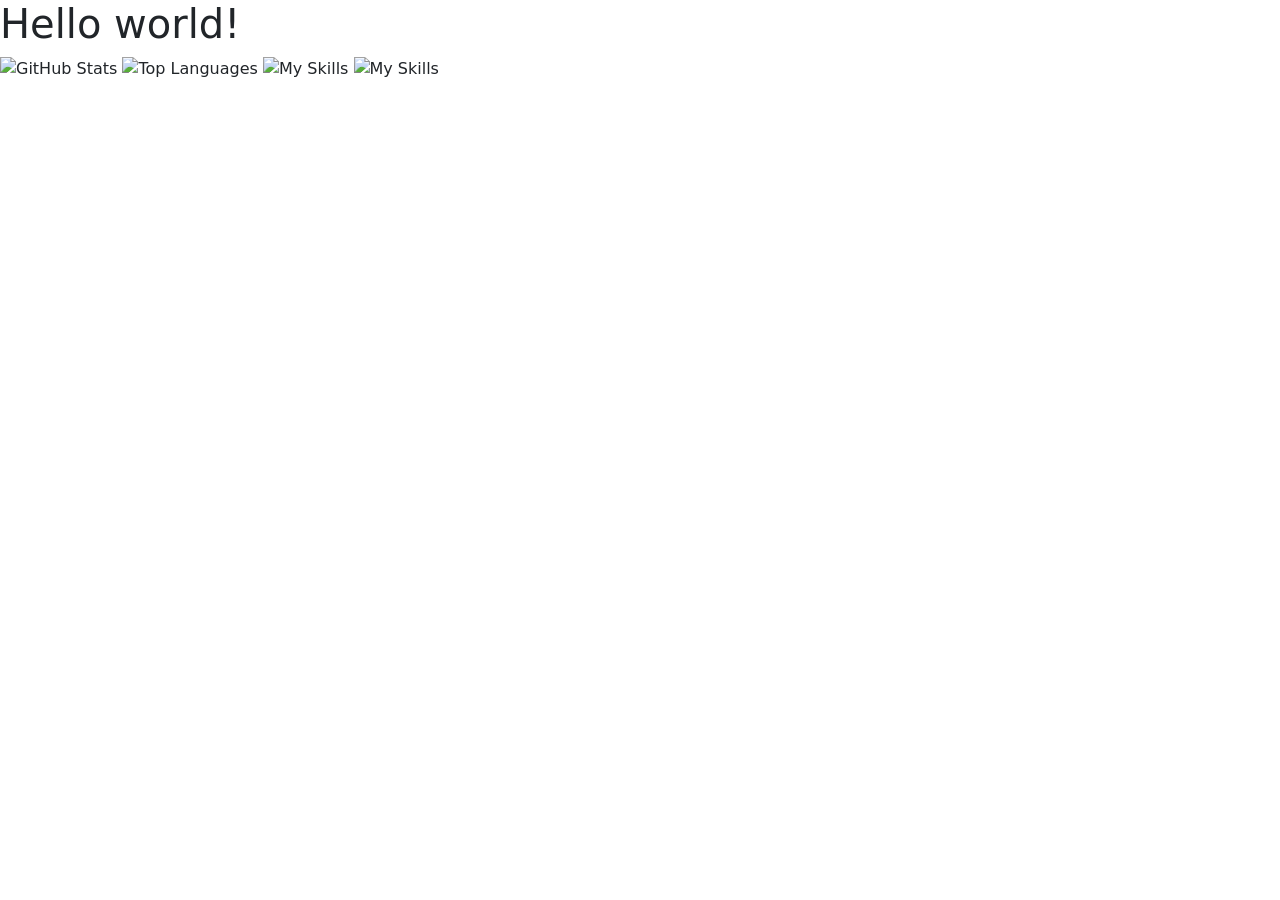
==== pelajaran-pilihan-rpl/finale/mycv.html @ e43d02e0 "include today lesson" ====
<!doctype html>
<html>
  <head>
    <meta charset="UTF-8" />
    <title>My Curriculum Vitae</title>
    <link href="https://cdn.jsdelivr.net/npm/bootstrap@5.3.8/dist/css/bootstrap.min.css" rel="stylesheet" integrity="sha384-sRIl4kxILFvY47J16cr9ZwB07vP4J8+LH7qKQnuqkuIAvNWLzeN8tE5YBujZqJLB" crossorigin="anonymous">
     <script src="https://cdn.jsdelivr.net/npm/bootstrap@5.3.8/dist/js/bootstrap.bundle.min.js" integrity="sha384-ENjdO4Dr2bkBIFxQpeoTz1HIcje39Wm4jDKdf19U8gI4ddQ3GYNS7NTKfAdVQSZe" crossorigin="anonymous"></script>
     <link href="https://cdn.jsdelivr.net/npm/tailwindcss@2.2.19/dist/tailwind.min.css" rel="stylesheet">
  </head>
  <body>
    <h1 class="text-3xl font-bold underline">
      Hello world!
    </h1>
    <img src="https://github-readme-stats-fast.vercel.app/api?username=arfshl&show=reviews,discussions_started,discussions_answered,prs_merged,prs_merged_percentage&show_icons=true&theme=transparent" alt="GitHub Stats" />
    <img src="https://github-readme-stats-fast.vercel.app/api/top-langs/?username=arfshl&layout=compact&theme=transparent" alt="Top Languages" />
    <img src="https://go-skill-icons.vercel.app/api/icons?i=linux,debian,ubuntu,redhat,windows,vscode,virtualbox,vmwareworkstation,qemu,bash,git,github,githubactions" alt="My Skills" />
    <img src="https://go-skill-icons.vercel.app/api/icons?i=docker,bsd,html,css,python,javascript" alt="My Skills" />
  </body>
  
</html>
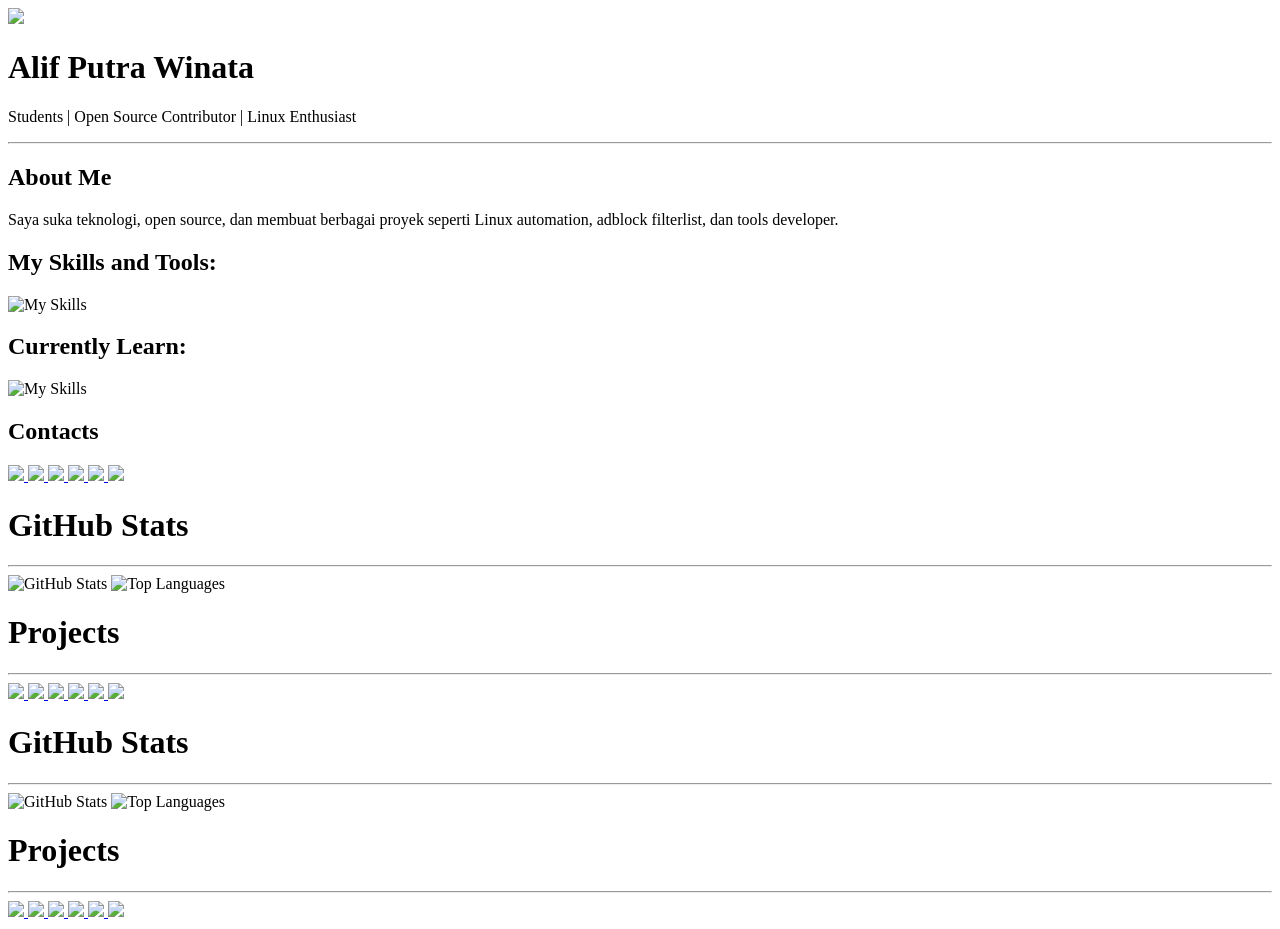
==== commit a7cb811c: "updating tasks" ====
--- a/pelajaran-pilihan-rpl/finale/mycv.html
+++ b/pelajaran-pilihan-rpl/finale/mycv.html
@@ -1,20 +1,216 @@
-<!doctype html>
-<html>
-  <head>
-    <meta charset="UTF-8" />
-    <title>My Curriculum Vitae</title>
-    <link href="https://cdn.jsdelivr.net/npm/bootstrap@5.3.8/dist/css/bootstrap.min.css" rel="stylesheet" integrity="sha384-sRIl4kxILFvY47J16cr9ZwB07vP4J8+LH7qKQnuqkuIAvNWLzeN8tE5YBujZqJLB" crossorigin="anonymous">
-     <script src="https://cdn.jsdelivr.net/npm/bootstrap@5.3.8/dist/js/bootstrap.bundle.min.js" integrity="sha384-ENjdO4Dr2bkBIFxQpeoTz1HIcje39Wm4jDKdf19U8gI4ddQ3GYNS7NTKfAdVQSZe" crossorigin="anonymous"></script>
-     <link href="https://cdn.jsdelivr.net/npm/tailwindcss@2.2.19/dist/tailwind.min.css" rel="stylesheet">
-  </head>
-  <body>
-    <h1 class="text-3xl font-bold underline">
-      Hello world!
-    </h1>
-    <img src="https://github-readme-stats-fast.vercel.app/api?username=arfshl&show=reviews,discussions_started,discussions_answered,prs_merged,prs_merged_percentage&show_icons=true&theme=transparent" alt="GitHub Stats" />
-    <img src="https://github-readme-stats-fast.vercel.app/api/top-langs/?username=arfshl&layout=compact&theme=transparent" alt="Top Languages" />
-    <img src="https://go-skill-icons.vercel.app/api/icons?i=linux,debian,ubuntu,redhat,windows,vscode,virtualbox,vmwareworkstation,qemu,bash,git,github,githubactions" alt="My Skills" />
-    <img src="https://go-skill-icons.vercel.app/api/icons?i=docker,bsd,html,css,python,javascript" alt="My Skills" />
-  </body>
+<!DOCTYPE html>
+
+<head>
+  <title>Alif Putra Winata - Curriculum Vitae</title>
+  <script src="https://cdn.tailwindcss.com"></script>
+  <link rel="preconnect" href="https://fonts.googleapis.com">
+  <link rel="preconnect" href="https://fonts.gstatic.com" crossorigin>
+  <link href="https://fonts.googleapis.com/css2?family=JetBrains+Mono:ital,wght@0,100..800;1,100..800&display=swap"
+    rel="stylesheet">
+  <script>
+    tailwind.config = {
+      theme: {
+        extend: {
+          fontFamily: {
+            mono: ['JetBrains Mono', 'monospace']
+          }
+        }
+      }
+    }
+  </script>
+</head>
+
+<body class="bg-gray-900 font-mono p-6">
+  <div class="max-w-10xl min-h-96 mx-auto bg-gray-800 shadow-lg rounded-xl p-8 mt-10">
+    <div class="flex items-center gap-4">
+
+      <img src="/home/alif/img1.jpg" class="w-40 h-40 rounded-full object-cover">
+      <div>
+        <h1 class="text-3xl font-bold text-gray-200">
+          Alif Putra Winata
+        </h1>
+
+        <p class="text-gray-200 mt-2">
+          Students | Open Source Contributor | Linux Enthusiast
+        </p>
+      </div>
+
+    </div>
+
+    <hr class="my-6">
+
+    <h2 class="text-xl text-gray-200 font-semibold">About Me</h2>
+    <p class="text-gray-200 mt-2">
+      Saya suka teknologi, open source, dan membuat berbagai proyek seperti Linux automation,
+      adblock filterlist, dan tools developer.
+    </p>
+
+    <h2 class="text-xl text-gray-200 font-semibold mt-6">My Skills and Tools:</h2>
+    <img
+      src="https://go-skill-icons.vercel.app/api/icons?i=linux,debian,ubuntu,redhat,windows,vscode,virtualbox,vmwareworkstation,qemu,bash,git,githubactions"
+      alt="My Skills" class="mt-2">
+
+    <h2 class="text-xl text-gray-200 font-semibold mt-6">Currently Learn:</h2>
+    <img src="https://go-skill-icons.vercel.app/api/icons?i=docker,lxc,bsd,html,css,python,javascript,tailwind" alt="My Skills" class="mt-2">
+
+    <h2 class="text-xl text-gray-200 font-semibold mt-6">Contacts</h2>
+
+     <div class="flex items-center gap-4">
+     <a href="https://github.com/arfshl">
+       <img src="https://go-skill-icons.vercel.app/api/icons?i=github">
+     </a>
+
+     <a href="https://www.instagram.com/alifputra_443">
+       <img src="https://go-skill-icons.vercel.app/api/icons?i=instagram">
+     </a>
+
+     <a href="https://reddit.com/arfshl">
+       <img src="https://go-skill-icons.vercel.app/api/icons?i=reddit">
+     </a>
+
+     <a href="https://support.mozilla.org/en-US/user/arfshl/">
+       <img src="https://go-skill-icons.vercel.app/api/icons?i=firefox">
+     </a>
+
+     <a href="mailto:alifputrawinata1408@gmail.com">
+       <img src="https://go-skill-icons.vercel.app/api/icons?i=gmail">
+     </a>
+
+      <a href="mailto:arfshl@protonmail.com">
+        <img src="https://go-skill-icons.vercel.app/api/icons?i=proton">
+      </a>
+     </div>
+    </h2>
+
+<!-- Alternative contact list if you prefer text over icons
+        <h2 class="text-xl text-gray-200 font-semibold mt-6">Contacts</h2>
+        <ul class="list-disc ml-6 text-gray-200">
+          <li>Email: alifputrawinata@example.com</li>
+          <li>GitHub: github.com/arfshl</li>
+          <li>LinkedIn: linkedin.com/in/alifputrawinata</li>
+        </ul>
+     End of alternative contact list -->
+  </div>
+  <div class="grid grid-cols-2 gap-6">
+
+    <div class="w-full mr-auto bg-gray-800 shadow-lg rounded-xl p-8 mt-10">
+
+      <h1 class="text-3xl font-bold text-gray-200">
+        GitHub Stats
+      </h1>
+
+      <hr class="my-6">
+
+      <img src="https://github-readme-stats-fast.vercel.app/api?username=arfshl&show=reviews,discussions_started,discussions_answered,prs_merged,prs_merged_percentage&show_icons=true&theme=transparent" alt="GitHub Stats" class="mb-4">
+      <img src="https://github-readme-stats-fast.vercel.app/api/top-langs/?username=arfshl&layout=compact&theme=transparent" alt="Top Languages" class="mb-4">
+    </div>
+
+    <div class="w-full ml-auto bg-gray-800 shadow-lg rounded-xl p-8 mt-10">
+
+      <h1 class="text-3xl font-bold text-gray-200">
+        Projects
+      </h1>
+
+      <hr class="my-6">
+
+      <a href="https://github.com/arfshl/proot-distro-desktop">
+        <img
+          src="https://github-readme-stats-fast.vercel.app/api/pin/?username=arfshl&repo=proot-distro-desktop&theme=transparent"
+          class="ml-auto">
+      </a>
+
+      <a href="https://github.com/arfshl/anti-gambling-domains">
+        <img
+          src="https://github-readme-stats-fast.vercel.app/api/pin/?username=arfshl&repo=anti-gambling-domains&theme=transparent"
+          class="mr-auto">
+      </a>
+
+      <a href="https://github.com/arfshl/linuxmint-postinstall">
+        <img
+          src="https://github-readme-stats-fast.vercel.app/api/pin/?username=arfshl&repo=linuxmint-postinstall&theme=transparent"
+          class="ml-auto">
+      </a>
+
+      <a href="https://github.com/arfshl/adblock-dns-config">
+        <img
+          src="https://github-readme-stats-fast.vercel.app/api/pin/?username=arfshl&repo=adblock-dns-config&theme=transparent"
+          class="mr-auto">
+      </a>
+
+      <a href="https://github.com/arfshl/no-snap-on-apt">
+        <img
+          src="https://github-readme-stats-fast.vercel.app/api/pin/?username=arfshl&repo=no-snap-on-apt&theme=transparent"
+          class="ml-auto">
+      </a>
+
+      <a href="https://github.com/arfshl/curl-caextract-der">
+        <img
+          src="https://github-readme-stats-fast.vercel.app/api/pin/?username=arfshl&repo=curl-caextract-der&theme=transparent"
+          class="mr-auto">
+      </a>
+    </div>
+  </div>
+
+    <div class="grid grid-cols-2 gap-6">
+
+    <div class="w-full mr-auto bg-gray-800 shadow-lg rounded-xl p-8 mt-10">
+
+      <h1 class="text-3xl font-bold text-gray-200">
+        GitHub Stats
+      </h1>
+
+      <hr class="my-6">
+
+      <img src="https://github-readme-stats-fast.vercel.app/api?username=arfshl&show=reviews,discussions_started,discussions_answered,prs_merged,prs_merged_percentage&show_icons=true&theme=transparent" alt="GitHub Stats" class="mb-4">
+      <img src="https://github-readme-stats-fast.vercel.app/api/top-langs/?username=arfshl&layout=compact&theme=transparent" alt="Top Languages" class="mb-4">
+    </div>
+
+    <div class="w-full ml-auto bg-gray-800 shadow-lg rounded-xl p-8 mt-10">
+
+      <h1 class="text-3xl font-bold text-gray-200">
+        Projects
+      </h1>
+
+      <hr class="my-6">
+
+      <a href="https://github.com/arfshl/proot-distro-desktop">
+        <img
+          src="https://github-readme-stats-fast.vercel.app/api/pin/?username=arfshl&repo=proot-distro-desktop&theme=transparent"
+          class="ml-auto">
+      </a>
+
+      <a href="https://github.com/arfshl/anti-gambling-domains">
+        <img
+          src="https://github-readme-stats-fast.vercel.app/api/pin/?username=arfshl&repo=anti-gambling-domains&theme=transparent"
+          class="mr-auto">
+      </a>
+
+      <a href="https://github.com/arfshl/linuxmint-postinstall">
+        <img
+          src="https://github-readme-stats-fast.vercel.app/api/pin/?username=arfshl&repo=linuxmint-postinstall&theme=transparent"
+          class="ml-auto">
+      </a>
+
+      <a href="https://github.com/arfshl/adblock-dns-config">
+        <img
+          src="https://github-readme-stats-fast.vercel.app/api/pin/?username=arfshl&repo=adblock-dns-config&theme=transparent"
+          class="mr-auto">
+      </a>
+
+      <a href="https://github.com/arfshl/no-snap-on-apt">
+        <img
+          src="https://github-readme-stats-fast.vercel.app/api/pin/?username=arfshl&repo=no-snap-on-apt&theme=transparent"
+          class="ml-auto">
+      </a>
+
+      <a href="https://github.com/arfshl/curl-caextract-der">
+        <img
+          src="https://github-readme-stats-fast.vercel.app/api/pin/?username=arfshl&repo=curl-caextract-der&theme=transparent"
+          class="mr-auto">
+      </a>
+    </div>
+  </div>
   
+</body>
+
 </html>
